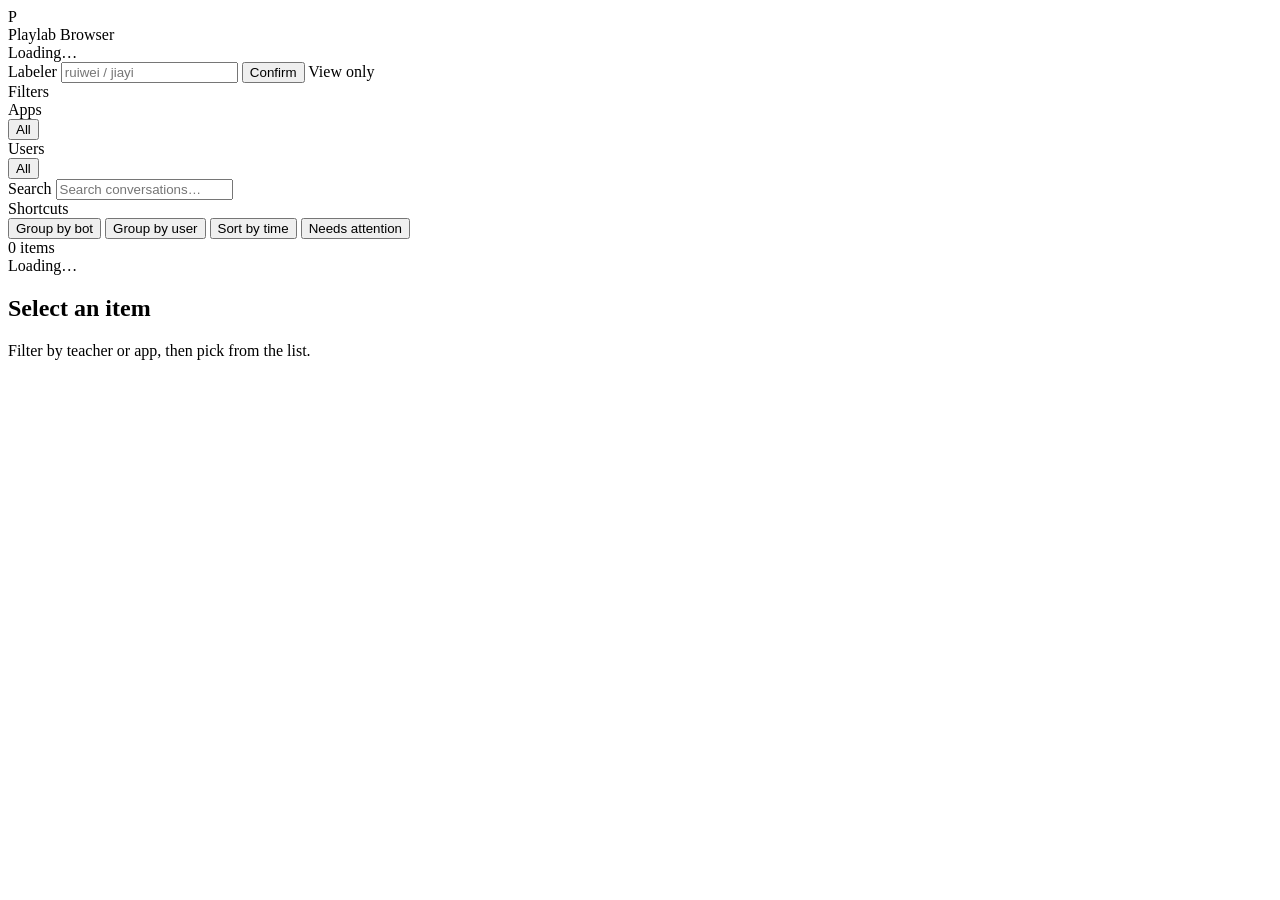
==== public/index.html @ d5175f4c "Improve message labeling and bot-map view shortcuts. Add single-select labels with rationale/confirm" ====
<!DOCTYPE html>
<html lang="en">
<head>
  <meta charset="UTF-8" />
  <meta name="viewport" content="width=device-width, initial-scale=1.0" />
  <title>Playlab Browser</title>
  <link rel="stylesheet" href="/styles.css" />
  <link rel="preconnect" href="https://fonts.googleapis.com" />
  <link rel="preconnect" href="https://fonts.gstatic.com" crossorigin />
  <link href="https://fonts.googleapis.com/css2?family=Inter:wght@400;500;600;700&display=swap" rel="stylesheet" />
</head>
<body>
  <div class="shell">
    <header class="topbar">
      <div class="topbar-row topbar-row-primary">
        <div class="brand">
          <div class="brand-mark">P</div>
          <div>
            <div class="brand-title">Playlab Browser</div>
            <div class="brand-sub" id="totalCount">Loading…</div>
          </div>
        </div>
        <div class="labeler-box">
          <label for="labelerNameInput">Labeler</label>
          <input
            id="labelerNameInput"
            type="text"
            placeholder="ruiwei / jiayi"
            autocomplete="username"
            spellcheck="false"
          />
          <button type="button" class="labeler-confirm" id="labelerConfirmBtn">Confirm</button>
          <span class="labeler-status" id="labelerStatus">View only</span>
        </div>
      </div>

      <div class="topbar-row topbar-row-controls">
        <section class="control-panel filters-panel">
          <div class="panel-label">Filters</div>
          <div class="filters">
            <div class="filter">
              <span>Apps</span>
              <div class="count-select" id="appSelectWrap" data-name="app">
                <button type="button" class="count-select-trigger" id="appSelectTrigger">
                  <span class="count-select-label">All</span>
                  <span class="count-select-count" id="appSelectCount"></span>
                </button>
                <div class="count-select-menu" id="appSelectMenu" hidden></div>
                <input type="hidden" id="appSelect" value="All" />
              </div>
            </div>
            <div class="filter">
              <span>Users</span>
              <div class="count-select" id="userSelectWrap" data-name="user">
                <button type="button" class="count-select-trigger" id="userSelectTrigger">
                  <span class="count-select-label">All</span>
                  <span class="count-select-count" id="userSelectCount"></span>
                </button>
                <div class="count-select-menu" id="userSelectMenu" hidden></div>
                <input type="hidden" id="userSelect" value="All" />
              </div>
            </div>
            <label class="filter filter-search">
              <span>Search</span>
              <input id="searchInput" type="search" placeholder="Search conversations…" />
            </label>
          </div>
        </section>

        <section class="control-panel shortcuts-panel" id="shortcutsBar">
          <div class="panel-label">Shortcuts</div>
          <div class="shortcut-actions">
            <button id="groupByBotBtn" class="chip-btn" type="button" title="Grid map: one column per bot">Group by bot</button>
            <button id="groupByUserBtn" class="chip-btn" type="button" title="Within each bot, stack Builder / Anonymous / Other">Group by user</button>
            <button id="sortByTimeBtn" class="chip-btn" type="button" title="Within each bot, interleave conversations by time">Sort by time</button>
            <button id="needsAttentionBtn" class="chip-btn" type="button" title="Only flagged conversations">Needs attention</button>
          </div>
        </section>
      </div>
    </header>

    <div class="workspace" id="workspace">
      <aside class="sidebar" id="sidebar">
        <div class="sidebar-head">
          <div id="listCount" class="list-count">0 items</div>
        </div>
        <div id="itemList" class="activity-list">
          <div class="empty">Loading…</div>
        </div>
      </aside>

      <section class="bot-map" id="botMapView" hidden>
        <div class="bot-map-toolbar">
          <div id="botMapCount" class="list-count">0 bots</div>
          <div class="bot-map-legend" role="group" aria-label="Audience filters">
            <button type="button" class="legend-item legend-builder active" data-audience="builder" title="Show/hide Builder tests">
              <span class="legend-text">Builder</span>
              <span class="legend-sort" data-sort="builder" title="Sort by Builder count">↕</span>
            </button>
            <button type="button" class="legend-item legend-anonymous active" data-audience="anonymous" title="Show/hide Anonymous">
              <span class="legend-text">Anonymous</span>
              <span class="legend-sort" data-sort="anonymous" title="Sort by Anonymous count">↕</span>
            </button>
            <button type="button" class="legend-item legend-other active" data-audience="other" title="Show/hide Other users">
              <span class="legend-text">Other</span>
              <span class="legend-sort" data-sort="other" title="Sort by Other users count">↕</span>
            </button>
          </div>
          <div class="bot-map-zoom" title="⌘/Ctrl + trackpad pinch (or scroll) to zoom column width">
            <button type="button" class="zoom-btn" id="colZoomOut" aria-label="Narrower columns">−</button>
            <input type="range" id="colZoomRange" min="12" max="320" step="2" value="280" aria-label="Column width" />
            <button type="button" class="zoom-btn" id="colZoomIn" aria-label="Wider columns">+</button>
            <button type="button" class="zoom-fit" id="colZoomFit" title="Fit all columns on screen">Fit</button>
            <span class="zoom-label" id="colZoomLabel">280px</span>
            <span class="zoom-hint">⌘ + trackpad pinch</span>
          </div>
        </div>
        <div class="bot-map-grid" id="botMapGrid"></div>
      </section>

      <div class="split-handle" id="splitHandle" hidden title="Drag to resize"></div>

      <main class="detail" id="detailPane">
        <div class="empty-detail">
          <h2>Select an item</h2>
          <p>Filter by teacher or app, then pick from the list.</p>
        </div>
      </main>
    </div>
  </div>

  <script src="/app.js"></script>
</body>
</html>
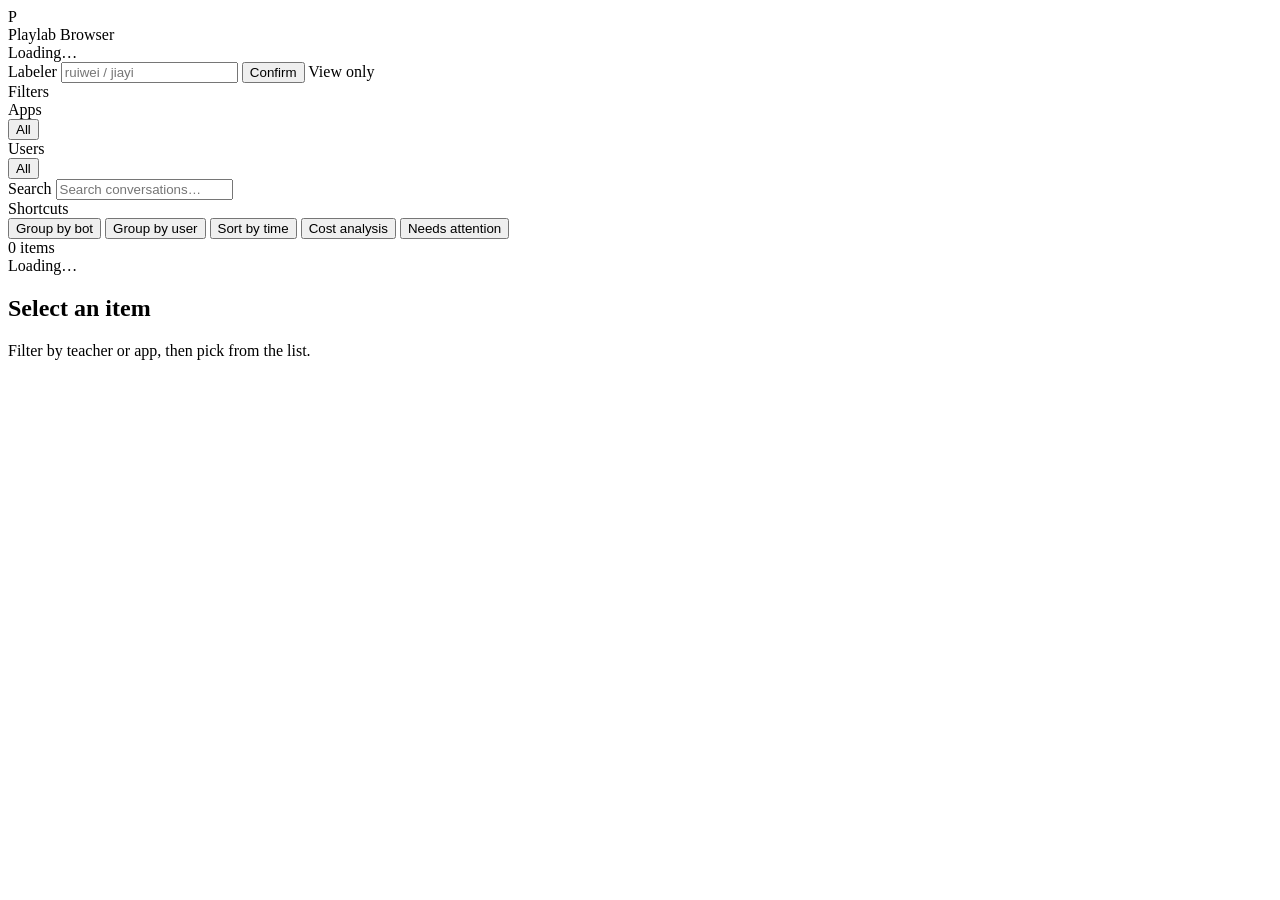
==== commit 05f32c55: "Add cost analysis shortcut and resizable filters/shortcuts split. Estimate per-bot spend from model " ====
--- a/public/index.html
+++ b/public/index.html
@@ -67,12 +67,15 @@
           </div>
         </section>
 
+        <div class="controls-split-handle" id="controlsSplitHandle" title="Drag to resize"></div>
+
         <section class="control-panel shortcuts-panel" id="shortcutsBar">
           <div class="panel-label">Shortcuts</div>
           <div class="shortcut-actions">
             <button id="groupByBotBtn" class="chip-btn" type="button" title="Grid map: one column per bot">Group by bot</button>
             <button id="groupByUserBtn" class="chip-btn" type="button" title="Within each bot, stack Builder / Anonymous / Other">Group by user</button>
             <button id="sortByTimeBtn" class="chip-btn" type="button" title="Within each bot, interleave conversations by time">Sort by time</button>
+            <button id="costAnalysisBtn" class="chip-btn" type="button" title="Estimate spend per bot from models + message volume">Cost analysis</button>
             <button id="needsAttentionBtn" class="chip-btn" type="button" title="Only flagged conversations">Needs attention</button>
           </div>
         </section>
@@ -126,6 +129,19 @@
           <p>Filter by teacher or app, then pick from the list.</p>
         </div>
       </main>
+
+      <section class="cost-analysis" id="costAnalysisView" hidden>
+        <div class="cost-analysis-toolbar">
+          <div>
+            <div class="cost-analysis-title">Cost analysis</div>
+            <div class="cost-analysis-sub" id="costAnalysisSub">Estimates from conversation text × model rates</div>
+          </div>
+          <button type="button" class="chip-btn" id="costAnalysisCloseBtn">Close</button>
+        </div>
+        <div class="cost-analysis-body" id="costAnalysisBody">
+          <div class="empty">Open Cost analysis to compute spend.</div>
+        </div>
+      </section>
     </div>
   </div>
 
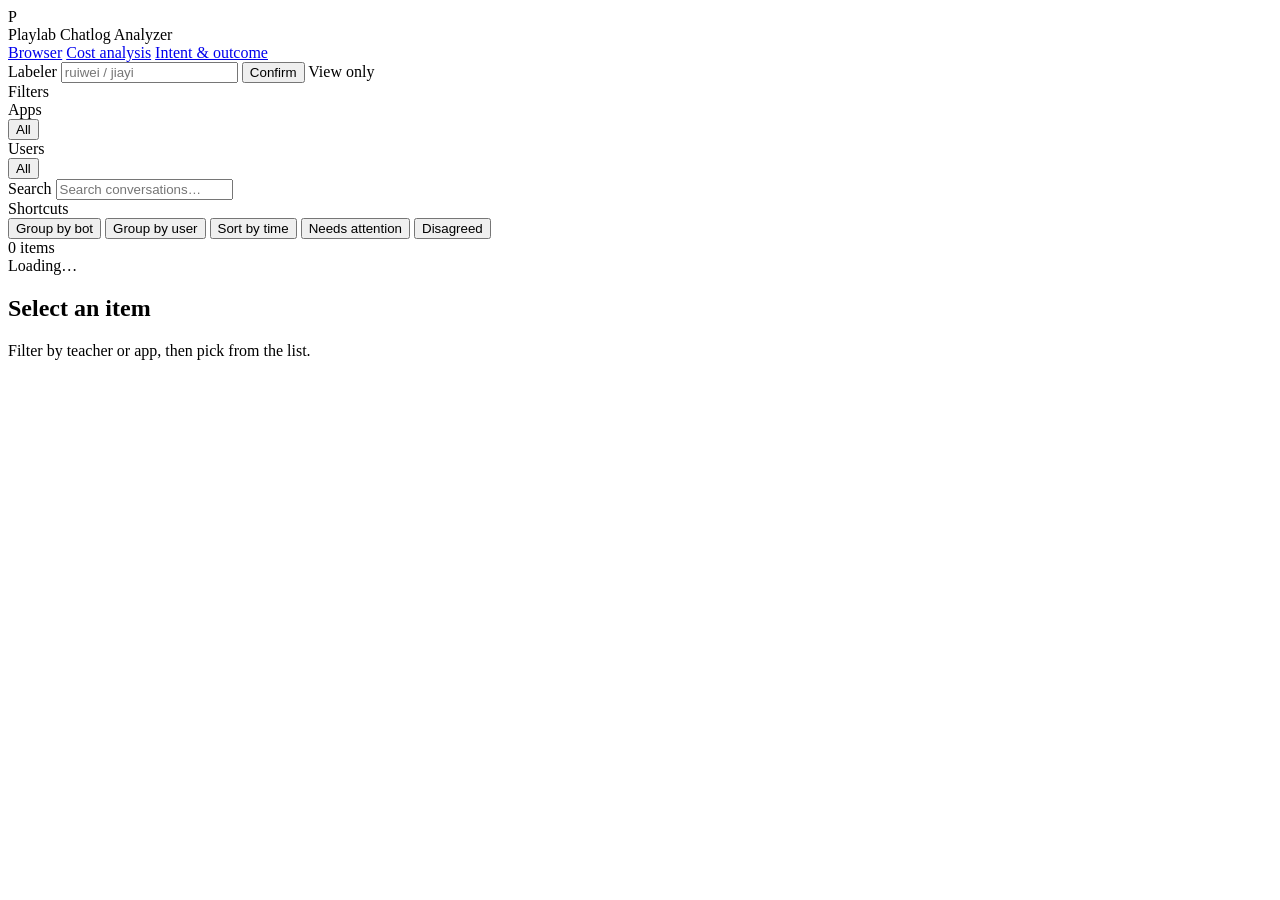
==== commit 5bc1c5d3: "Surface coder disagreements in the labeling UI and add intent/outcome analysis. Adds a Disagreed sho" ====
--- a/public/index.html
+++ b/public/index.html
@@ -3,7 +3,7 @@
 <head>
   <meta charset="UTF-8" />
   <meta name="viewport" content="width=device-width, initial-scale=1.0" />
-  <title>Playlab Browser</title>
+  <title>Playlab Chatlog Analyzer</title>
   <link rel="stylesheet" href="/styles.css" />
   <link rel="preconnect" href="https://fonts.googleapis.com" />
   <link rel="preconnect" href="https://fonts.gstatic.com" crossorigin />
@@ -16,10 +16,14 @@
         <div class="brand">
           <div class="brand-mark">P</div>
           <div>
-            <div class="brand-title">Playlab Browser</div>
-            <div class="brand-sub" id="totalCount">Loading…</div>
+            <div class="brand-title">Playlab Chatlog Analyzer</div>
           </div>
         </div>
+        <nav class="view-tabs" aria-label="Views">
+          <a class="view-tab active" href="/" aria-current="page">Browser</a>
+          <a class="view-tab" href="/cost_analysis">Cost analysis</a>
+          <a class="view-tab" href="/label_analysis">Intent &amp; outcome</a>
+        </nav>
         <div class="labeler-box">
           <label for="labelerNameInput">Labeler</label>
           <input
@@ -60,6 +64,17 @@
                 <input type="hidden" id="userSelect" value="All" />
               </div>
             </div>
+            <div class="filter" id="codingFilter" hidden>
+              <span>Coding</span>
+              <div class="count-select" id="codingSelectWrap" data-name="coding">
+                <button type="button" class="count-select-trigger" id="codingSelectTrigger">
+                  <span class="count-select-label">All</span>
+                  <span class="count-select-count" id="codingSelectCount"></span>
+                </button>
+                <div class="count-select-menu" id="codingSelectMenu" hidden></div>
+                <input type="hidden" id="codingSelect" value="All" />
+              </div>
+            </div>
             <label class="filter filter-search">
               <span>Search</span>
               <input id="searchInput" type="search" placeholder="Search conversations…" />
@@ -75,8 +90,8 @@
             <button id="groupByBotBtn" class="chip-btn" type="button" title="Grid map: one column per bot">Group by bot</button>
             <button id="groupByUserBtn" class="chip-btn" type="button" title="Within each bot, stack Builder / Anonymous / Other">Group by user</button>
             <button id="sortByTimeBtn" class="chip-btn" type="button" title="Within each bot, interleave conversations by time">Sort by time</button>
-            <button id="costAnalysisBtn" class="chip-btn" type="button" title="Estimate spend per bot from models + message volume">Cost analysis</button>
             <button id="needsAttentionBtn" class="chip-btn" type="button" title="Only flagged conversations">Needs attention</button>
+            <button id="disagreedBtn" class="chip-btn" type="button" title="Only bots where the two coders disagree on a message">Disagreed</button>
           </div>
         </section>
       </div>
@@ -129,19 +144,6 @@
           <p>Filter by teacher or app, then pick from the list.</p>
         </div>
       </main>
-
-      <section class="cost-analysis" id="costAnalysisView" hidden>
-        <div class="cost-analysis-toolbar">
-          <div>
-            <div class="cost-analysis-title">Cost analysis</div>
-            <div class="cost-analysis-sub" id="costAnalysisSub">Estimates from conversation text × model rates</div>
-          </div>
-          <button type="button" class="chip-btn" id="costAnalysisCloseBtn">Close</button>
-        </div>
-        <div class="cost-analysis-body" id="costAnalysisBody">
-          <div class="empty">Open Cost analysis to compute spend.</div>
-        </div>
-      </section>
     </div>
   </div>
 
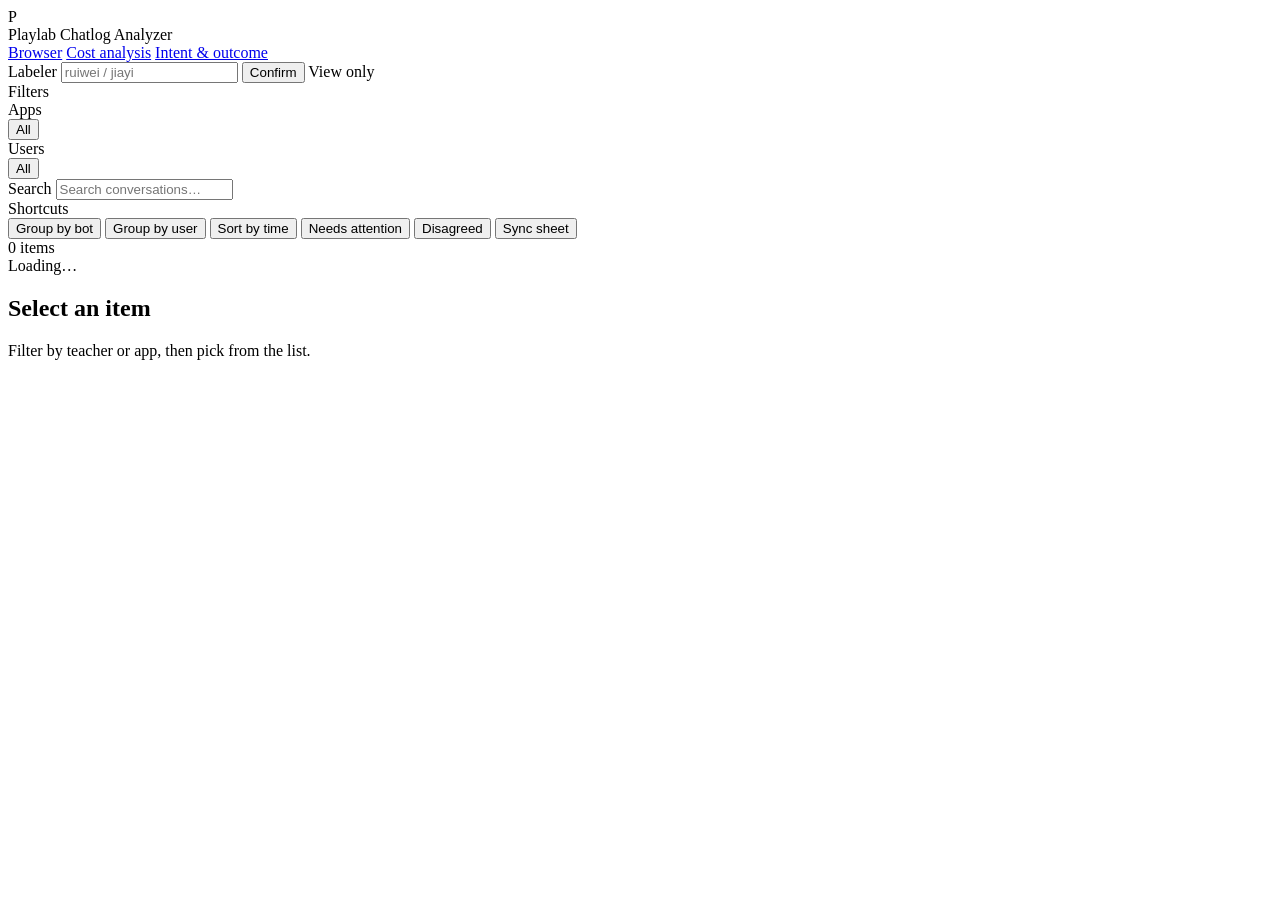
==== commit 9a16524c: "Default codebook panel open with 4:3:3 columns and instant cached load. Shows conversations from loc" ====
--- a/public/index.html
+++ b/public/index.html
@@ -92,6 +92,8 @@
             <button id="sortByTimeBtn" class="chip-btn" type="button" title="Within each bot, interleave conversations by time">Sort by time</button>
             <button id="needsAttentionBtn" class="chip-btn" type="button" title="Only flagged conversations">Needs attention</button>
             <button id="disagreedBtn" class="chip-btn" type="button" title="Only bots where the two coders disagree on a message">Disagreed</button>
+            <button id="syncSheetBtn" class="chip-btn" type="button" title="Pull latest data from Google Sheet">Sync sheet</button>
+            <span id="codebookMount"></span>
           </div>
         </section>
       </div>
@@ -144,9 +146,35 @@
           <p>Filter by teacher or app, then pick from the list.</p>
         </div>
       </main>
+
+      <div class="split-handle codebook-split-handle" id="codebookSplitHandle" hidden title="Drag to resize codebook"></div>
+
+      <aside class="codebook-panel" id="codebookPane" hidden aria-label="Codebook">
+        <header class="codebook-head">
+          <div>
+            <h2 id="codebookTitle">Codebook</h2>
+            <p class="codebook-sub">Edit either pane — changes sync and save automatically</p>
+          </div>
+          <div class="codebook-head-actions">
+            <div class="codebook-zoom" title="Text size (⌘/Ctrl + scroll in codebook)">
+              <button type="button" class="zoom-btn" id="codebookZoomOut" aria-label="Smaller text">−</button>
+              <span class="codebook-zoom-label" id="codebookZoomLabel">100%</span>
+              <button type="button" class="zoom-btn" id="codebookZoomIn" aria-label="Larger text">+</button>
+              <button type="button" class="zoom-fit" id="codebookZoomReset" title="Reset text size">Reset</button>
+            </div>
+            <span class="codebook-save-status" id="codebookSaveStatus"></span>
+            <button type="button" class="chip-btn" id="codebookCopyBtn" title="Copy full system prompt">Copy prompt</button>
+            <button type="button" class="codebook-close" id="codebookCloseBtn" aria-label="Close codebook">×</button>
+          </div>
+        </header>
+        <div class="codebook-body" id="codebookBody">
+          <div class="empty">Open codebook to load…</div>
+        </div>
+      </aside>
     </div>
   </div>
 
+  <script src="/codebook.js"></script>
   <script src="/app.js"></script>
 </body>
 </html>
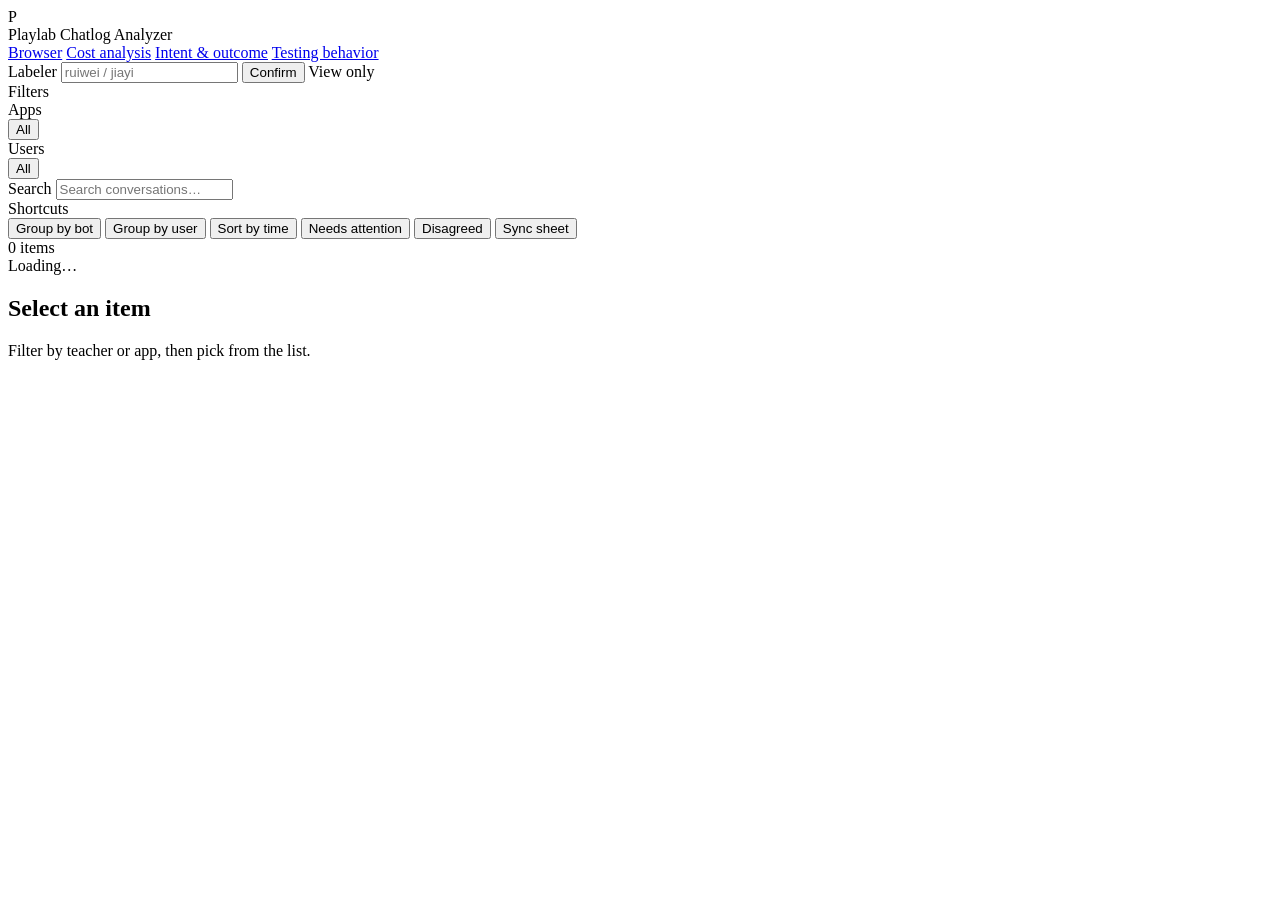
==== commit 31306162: "Add testing-behavior page with Sheet-backed labels and AI coding. Per-bot author testing codes now l" ====
--- a/public/index.html
+++ b/public/index.html
@@ -23,6 +23,7 @@
           <a class="view-tab active" href="/" aria-current="page">Browser</a>
           <a class="view-tab" href="/cost_analysis">Cost analysis</a>
           <a class="view-tab" href="/label_analysis">Intent &amp; outcome</a>
+          <a class="view-tab" href="/testing_behavior">Testing behavior</a>
         </nav>
         <div class="labeler-box">
           <label for="labelerNameInput">Labeler</label>
@@ -163,7 +164,6 @@
               <button type="button" class="zoom-fit" id="codebookZoomReset" title="Reset text size">Reset</button>
             </div>
             <span class="codebook-save-status" id="codebookSaveStatus"></span>
-            <button type="button" class="chip-btn" id="codebookCopyBtn" title="Copy full system prompt">Copy prompt</button>
             <button type="button" class="codebook-close" id="codebookCloseBtn" aria-label="Close codebook">×</button>
           </div>
         </header>
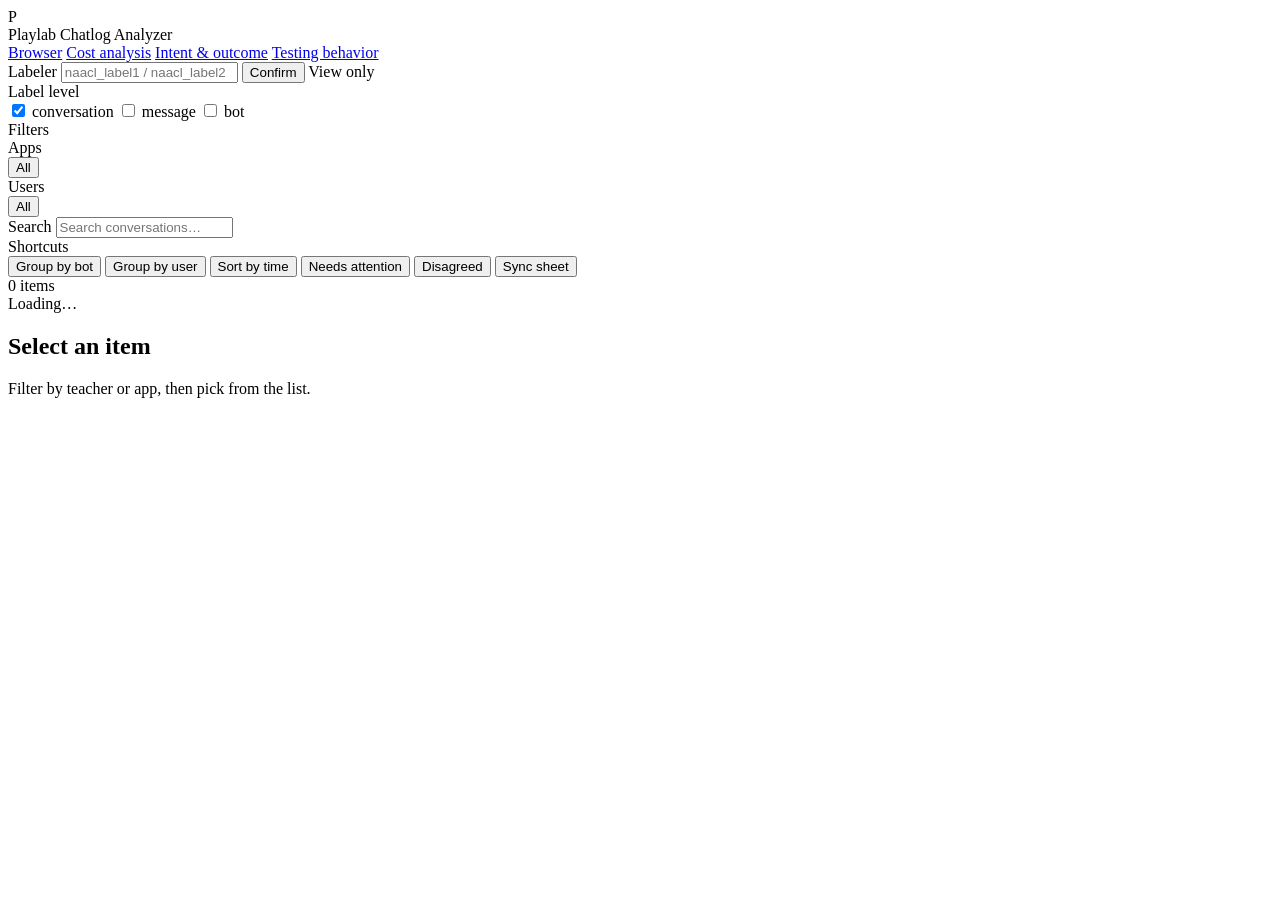
==== commit a97d292b: "Add conversation-level defect labeling with Google Sheet sync. Supports naacl_label1/2 editors, labe" ====
--- a/public/index.html
+++ b/public/index.html
@@ -26,16 +26,35 @@
           <a class="view-tab" href="/testing_behavior">Testing behavior</a>
         </nav>
         <div class="labeler-box">
-          <label for="labelerNameInput">Labeler</label>
-          <input
-            id="labelerNameInput"
-            type="text"
-            placeholder="ruiwei / jiayi"
-            autocomplete="username"
-            spellcheck="false"
-          />
-          <button type="button" class="labeler-confirm" id="labelerConfirmBtn">Confirm</button>
-          <span class="labeler-status" id="labelerStatus">View only</span>
+          <div class="labeler-identity">
+            <label for="labelerNameInput">Labeler</label>
+            <input
+              id="labelerNameInput"
+              type="text"
+              placeholder="naacl_label1 / naacl_label2"
+              autocomplete="username"
+              spellcheck="false"
+            />
+            <button type="button" class="labeler-confirm" id="labelerConfirmBtn">Confirm</button>
+            <span class="labeler-status" id="labelerStatus">View only</span>
+          </div>
+          <div class="label-level-box" id="labelLevelBox" role="group" aria-label="Label level">
+            <span class="label-level-title">Label level</span>
+            <div class="label-level-opts">
+              <label class="label-level-opt" title="Conversation-level codes">
+                <input type="checkbox" value="conversation" checked />
+                <span>conversation</span>
+              </label>
+              <label class="label-level-opt" title="Message-level codes">
+                <input type="checkbox" value="message" />
+                <span>message</span>
+              </label>
+              <label class="label-level-opt" title="Bot-level codes">
+                <input type="checkbox" value="bot" />
+                <span>bot</span>
+              </label>
+            </div>
+          </div>
         </div>
       </div>
 
@@ -94,7 +113,6 @@
             <button id="needsAttentionBtn" class="chip-btn" type="button" title="Only flagged conversations">Needs attention</button>
             <button id="disagreedBtn" class="chip-btn" type="button" title="Only bots where the two coders disagree on a message">Disagreed</button>
             <button id="syncSheetBtn" class="chip-btn" type="button" title="Pull latest data from Google Sheet">Sync sheet</button>
-            <span id="codebookMount"></span>
           </div>
         </section>
       </div>
@@ -148,33 +166,9 @@
         </div>
       </main>
 
-      <div class="split-handle codebook-split-handle" id="codebookSplitHandle" hidden title="Drag to resize codebook"></div>
-
-      <aside class="codebook-panel" id="codebookPane" hidden aria-label="Codebook">
-        <header class="codebook-head">
-          <div>
-            <h2 id="codebookTitle">Codebook</h2>
-            <p class="codebook-sub">Edit either pane — changes sync and save automatically</p>
-          </div>
-          <div class="codebook-head-actions">
-            <div class="codebook-zoom" title="Text size (⌘/Ctrl + scroll in codebook)">
-              <button type="button" class="zoom-btn" id="codebookZoomOut" aria-label="Smaller text">−</button>
-              <span class="codebook-zoom-label" id="codebookZoomLabel">100%</span>
-              <button type="button" class="zoom-btn" id="codebookZoomIn" aria-label="Larger text">+</button>
-              <button type="button" class="zoom-fit" id="codebookZoomReset" title="Reset text size">Reset</button>
-            </div>
-            <span class="codebook-save-status" id="codebookSaveStatus"></span>
-            <button type="button" class="codebook-close" id="codebookCloseBtn" aria-label="Close codebook">×</button>
-          </div>
-        </header>
-        <div class="codebook-body" id="codebookBody">
-          <div class="empty">Open codebook to load…</div>
-        </div>
-      </aside>
     </div>
   </div>
 
-  <script src="/codebook.js"></script>
   <script src="/app.js"></script>
 </body>
 </html>
